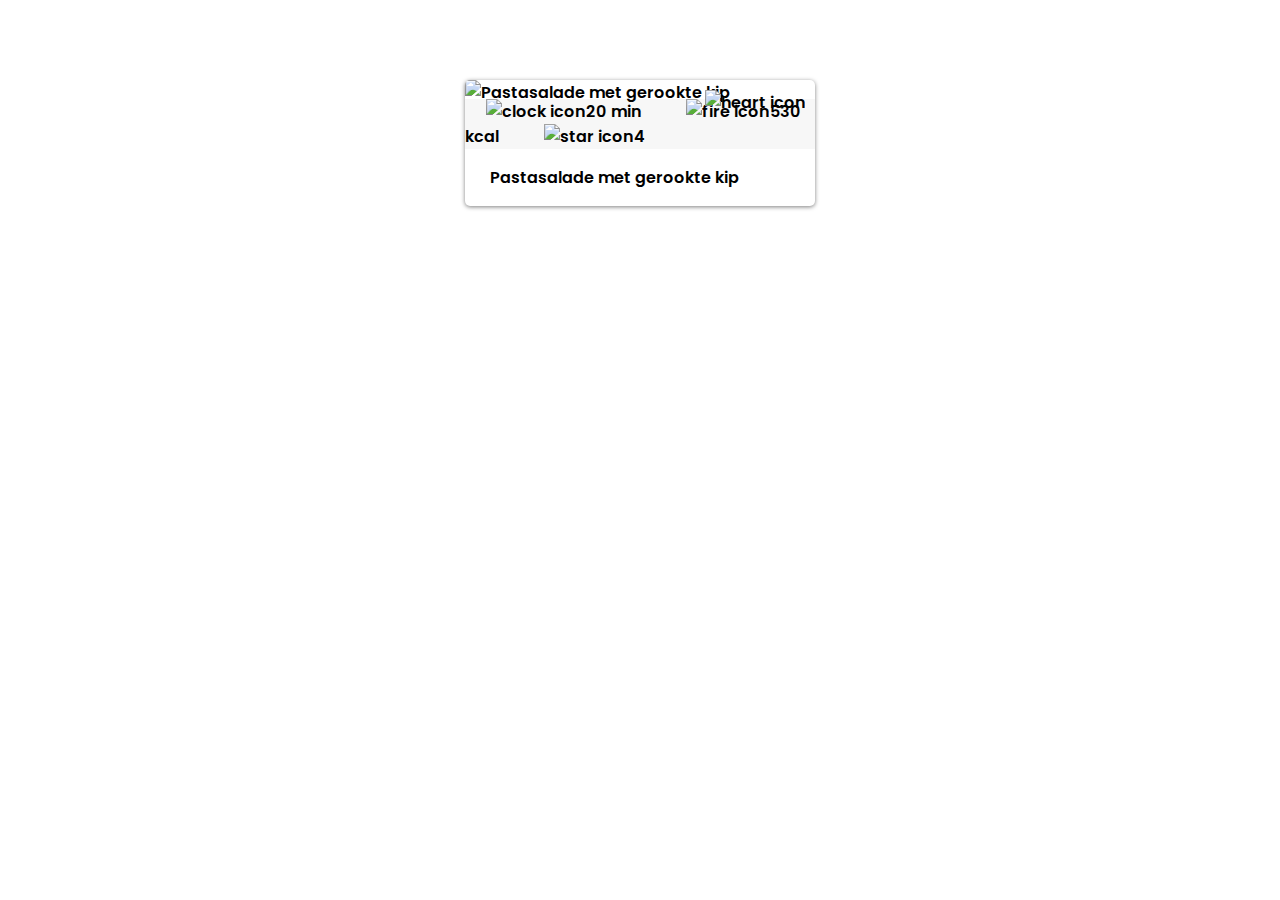
==== opdracht-1/index.html @ dec6a84e "first try" ====
<!DOCTYPE html>
<html lang="en">
<head>
    <meta charset="UTF-8">
    <link rel="stylesheet" href="styles.css">
    <title>Positioneren - Opdracht 1</title>
</head>
<body>
    <article class="recipe-card">
        <img src="assets/favorite.svg" alt="heart icon" class="icon">
        <!--    sdfsdfPlaats hier alle elementen-->
        <img src="assets/pastasalade-met-gerookte-kip.webp" alt="Pastasalade met gerookte kip" width="100%">
        <div>
            <span><img src="assets/time.svg" alt="clock icon">20 min</span>
            <span><img src="assets/fire.svg" alt="fire icon">530 kcal</span>
            <span><img src="assets/star.svg" alt="star icon">4</span>
        </div>
        <p>Pastasalade met gerookte kip</p>
    </article>
</body>
</html>
---- opdracht-1/styles.css ----
@import url('https://fonts.googleapis.com/css2?family=Oleo+Script+Swash+Caps&family=Open+Sans:ital,wght@0,400;1,300&family=Poppins:wght@200;300&family=Roboto:wght@300&display=swap');

.recipe-card {
    /* "auto" aan de zijkanten zorgt ervoor dat het element in het midden komt te staan*/
    margin: 80px auto;
    /* Dit element heeft een vaste breedte van 350 pixels */
    width: 350px;
}

/* - Vul dit document aan met jouw eigen css! - */


* {
    box-sizing: border-box;
    font-family: 'Poppins', sans-serif;
    font-weight: 600;
}

/*lichtgrijs #F7F7F7 en donkergrijs #d3d3d3*/

article {
    border-radius: 5px;
    box-shadow: 0 1px 4px rgba(0, 0, 0, 0.5);
    overflow: hidden;
    position: relative;

}

div {
    background-color: #F7F7F7;
    margin-top: -6px;
}

span {
    padding: 0px 20px;
    align-items: center;
}

p {
    margin-left: 25px;
}

span > img {
    height: 15px;
    padding: 0px 1px;
}

.icon {
    position: absolute;
    top: 10px;
    right: 10px;
}
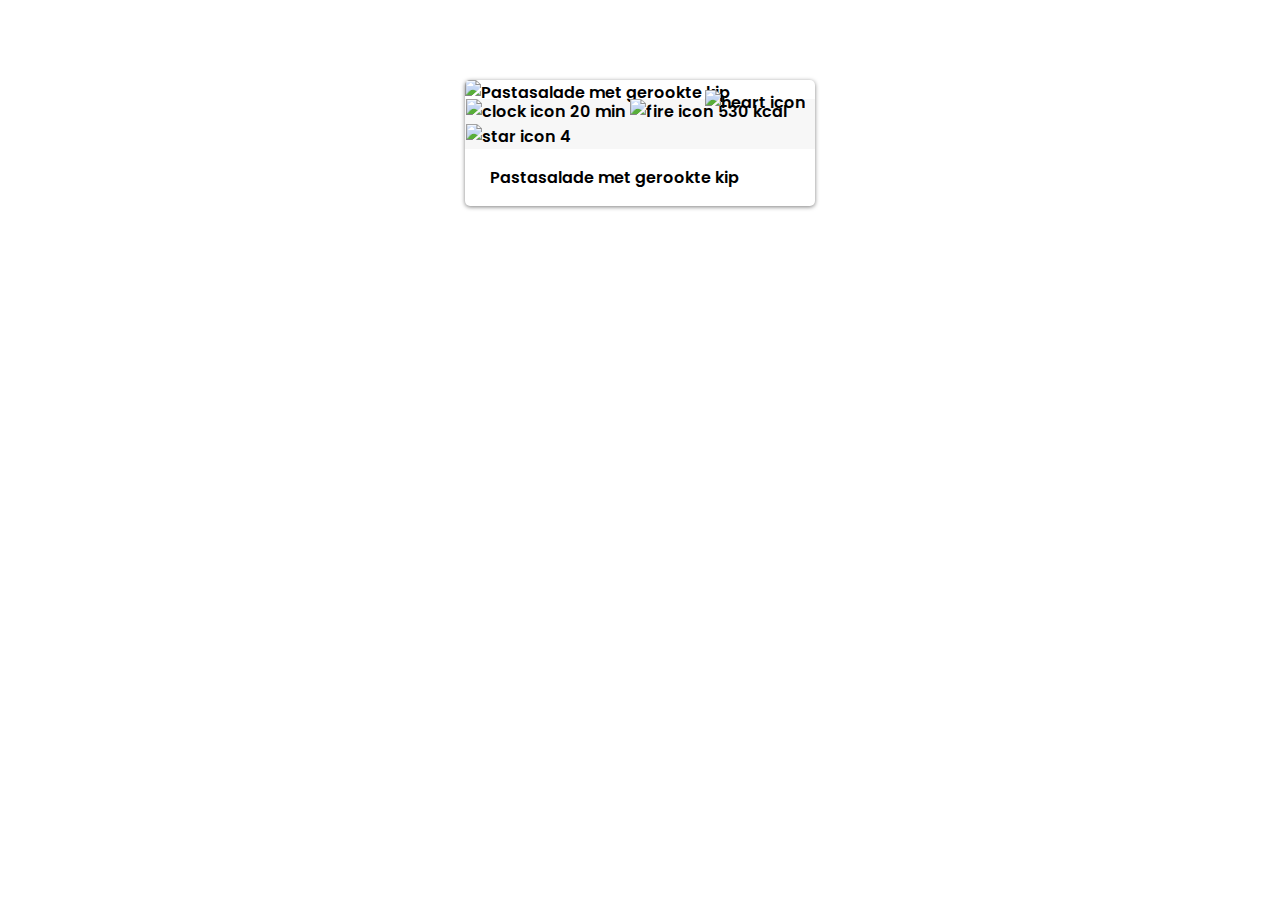
==== commit 718dc037: "added classes to element and used them as selector" ====
--- a/opdracht-1/index.html
+++ b/opdracht-1/index.html
@@ -6,16 +6,24 @@
     <title>Positioneren - Opdracht 1</title>
 </head>
 <body>
-    <article class="recipe-card">
-        <img src="assets/favorite.svg" alt="heart icon" class="icon">
-        <!--    sdfsdfPlaats hier alle elementen-->
-        <img src="assets/pastasalade-met-gerookte-kip.webp" alt="Pastasalade met gerookte kip" width="100%">
-        <div>
-            <span><img src="assets/time.svg" alt="clock icon">20 min</span>
-            <span><img src="assets/fire.svg" alt="fire icon">530 kcal</span>
-            <span><img src="assets/star.svg" alt="star icon">4</span>
-        </div>
-        <p>Pastasalade met gerookte kip</p>
-    </article>
+<article class="recipe-card">
+    <img class="icon" src="assets/favorite.svg" alt="heart icon">
+    <img class="recipe-image" src="assets/pastasalade-met-gerookte-kip.webp" alt="Pastasalade met gerookte kip">
+    <div class="recipe-details">
+        <span class="recipe-detail-item">
+            <img class="detail-icon" src="assets/time.svg" alt="clock icon">
+            20 min
+        </span>
+        <span class="recipe-detail-item">
+            <img class="detail-icon" src="assets/fire.svg" alt="fire icon">
+            530 kcal
+        </span>
+        <span class="recipe-detail-item">
+            <img class="detail-icon" src="assets/star.svg" alt="star icon">
+            4
+        </span>
+    </div>
+    <p class="recipe-title">Pastasalade met gerookte kip</p>
+</article>
 </body>
 </html>--- a/opdracht-1/styles.css
+++ b/opdracht-1/styles.css
@@ -26,21 +26,26 @@
 
 }
 
-div {
+.recipe-image {
+    width: 100%;
+}
+
+
+.recipe-details {
     background-color: #F7F7F7;
     margin-top: -6px;
 }
 
-span {
+.detail-icon {
     padding: 0px 20px;
     align-items: center;
 }
 
-p {
+.recipe-title {
     margin-left: 25px;
 }
 
-span > img {
+.detail-icon {
     height: 15px;
     padding: 0px 1px;
 }
